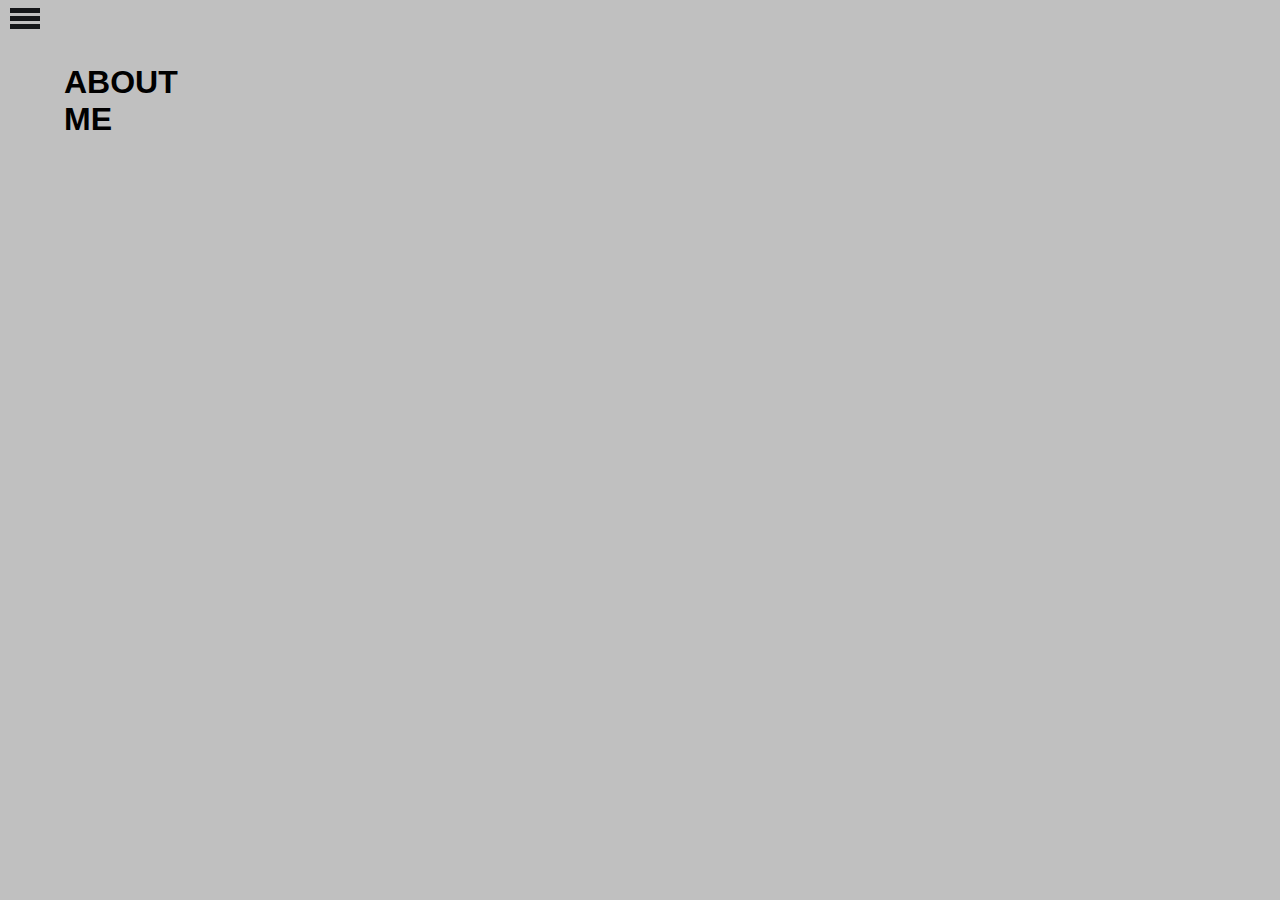
==== index.html @ 6c99315c "addes side nav" ====
<html>
    <head>
        <title>My portifolio</title>
        <link rel="stylesheet"type="text/css"href="css/styles.css">
    </head>
    <body>
       
            <div id="sidebar">
                <header>
               <center> <img src="img/silas.jpg"width="150"height="150"alt="silas"></center><span class="name">SILAS A SAKWA </span>
                
                </header>
                <div class="toggle-btn"onclick="togglesidebar()">
                <span></span>
                <span></span>
                <span></span>
                </div>
                <ul class="navbrand">
                <li class="nav-item">
                <a href="#About">About</a>
                </li>
                <li class="nav-item">
                    <a href="#service">Service</a>
                    </li>
                    <li class="nav-item">
                        <a href="#projects">Projects</a>
                        </li>
                        <li class="nav-item">
                            <a href="#contact">Contact</a>
                            </li>
                    
                </ul>
            </div>
            </nav>
            <main>
            <section id="about">
                <h1>ABOUT ME</h1>
            
            </section>

            </main>
            <div class="footer">
            
            </div>
        </div>
        <script src="js/jscript.js"></script>
    </body>
</html>
---- css/styles.css ----
*{
    margin: 0px;
    padding: 0px;
    font-family: sans-serif;
  
}
body
{
    background-color: silver;
}
#sidebar
{
    position: fixed;
    width: 200px;
    height: 100%;
    background:#151719;
    left: -200px;
    transition: all 0.9s ease;
}
#sidebar.active
{
    left: 0px;
}
#sidebar ul li
{
    color:rgba(230,230,230, 0.9);
    list-style-type: none;
    padding: 15px 10px;
    border-bottom: 1px solid rgba(100, 100,100, 0.3);
}
#sidebar ul li a{
    color:white;
    text-decoration: none;
    text-align: center;
    margin-left: 10px;
}
#sidebar .toggle-btn
{
    position:absolute;
    left: 210px;
    top:5px;
}
#sidebar .toggle-btn span
{
    display: block;
    width:30px;
    height: 5px;
    background: #151719;
    margin: 3px 0px;
}
#sidebar header{
    user-select: none;
    font-size: 20px;
    background-color: green;
    line-height: 70px;
    align-items: center;
   
}
img{
    align-content: center;
    border-radius: 50% 50%;
}
#about
{
    width: 150px;
    padding: 5%;
}
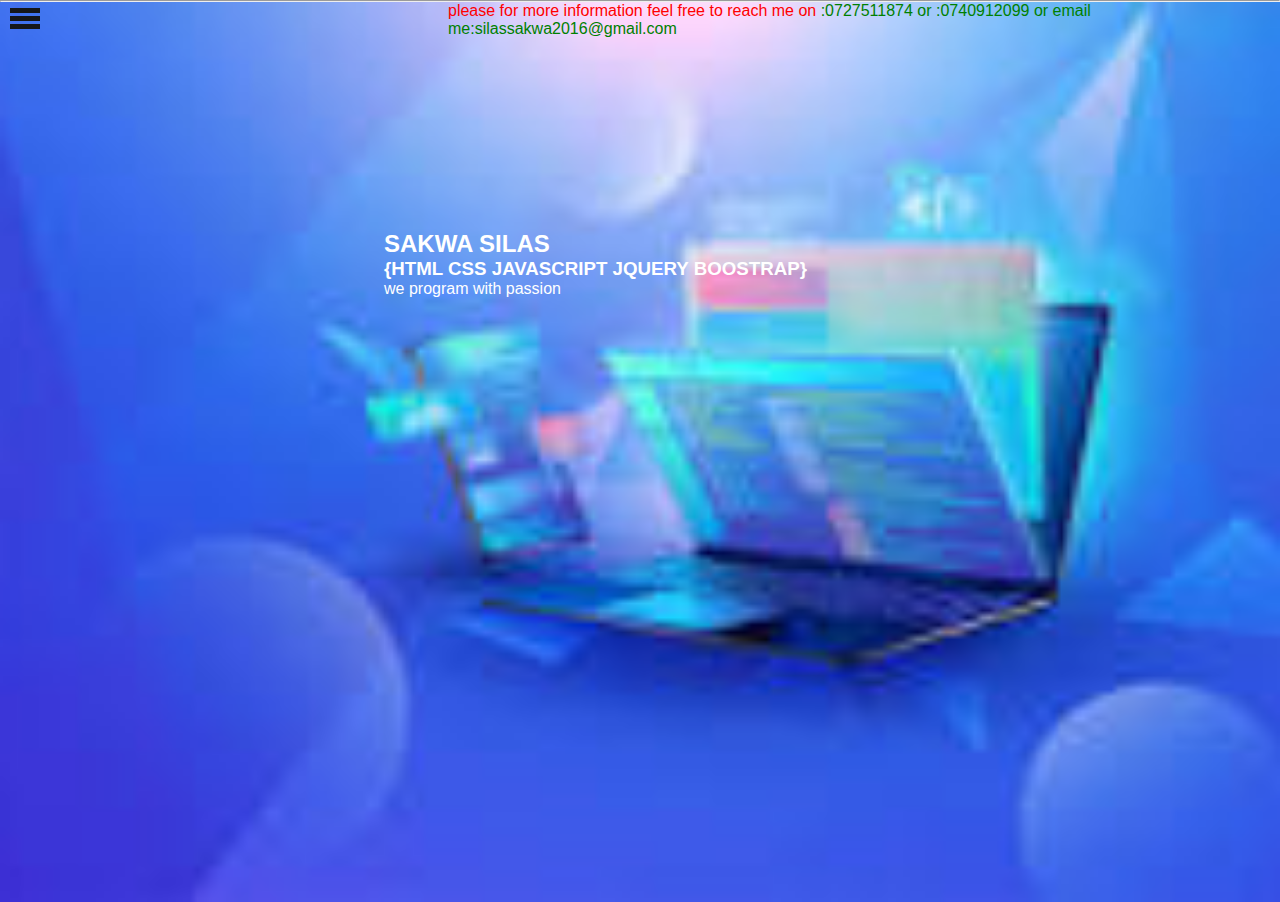
==== commit e0687519: "added files" ====
--- a/index.html
+++ b/index.html
@@ -4,20 +4,21 @@
         <link rel="stylesheet"type="text/css"href="css/styles.css">
     </head>
     <body>
-       
-            <div id="sidebar">
-                <header>
-               <center> <img src="img/silas.jpg"width="150"height="150"alt="silas"></center><span class="name">SILAS A SAKWA </span>
-                
+         <div class="toggle-btn"onclick="togglesidebar()">
+            <span></span>
+            <span></span>
+            <span></span>
+        </div>
+         <div id="sidebar">
+            <header>
+                <img src="img/silas.jpg"width="150"height="150"alt="silas"><span class="name"><br>SILAS A SAKWA </span>
                 </header>
-                <div class="toggle-btn"onclick="togglesidebar()">
-                <span></span>
-                <span></span>
-                <span></span>
-                </div>
                 <ul class="navbrand">
+                    <li class="nav-item">
+                    <a href="#landing"></a>
+                </li>
                 <li class="nav-item">
-                <a href="#About">About</a>
+                <a href="About.html">About</a>
                 </li>
                 <li class="nav-item">
                     <a href="#service">Service</a>
@@ -28,16 +29,26 @@
                         <li class="nav-item">
                             <a href="#contact">Contact</a>
                             </li>
-                    
-                </ul>
+                        </ul>
+                        </div>
+            <hr>
+            <main>
+           <section id="landing-page"class="landing-page">
+            <div class="ms1">
+            <div class="container">
+            <p>please for more information feel free to reach me on <span>:0727511874 or :0740912099 or email me:silassakwa2016@gmail.com</span></p>
             </div>
-            </nav>
-            <main>
-            <section id="about">
-                <h1>ABOUT ME</h1>
-            
+            </div>
+            <div class="container">
+            <div class="main-message">
+                <h2>SAKWA SILAS</h2>
+                <H3>{HTML CSS JAVASCRIPT JQUERY BOOSTRAP}</H3>
+                <P>we program with passion </P>
+            </div>
+            </div>
             </section>
-
+        
+           
             </main>
             <div class="footer">
             
--- a/css/styles.css
+++ b/css/styles.css
@@ -14,8 +14,9 @@
     width: 200px;
     height: 100%;
     background:#151719;
-    left: -200px;
+   left:-200px;
     transition: all 0.9s ease;
+    top: 10%;
 }
 #sidebar.active
 {
@@ -34,13 +35,15 @@
     text-align: center;
     margin-left: 10px;
 }
-#sidebar .toggle-btn
+ .toggle-btn
 {
     position:absolute;
-    left: 210px;
-    top:5px;
+    left: 10px;
+  top:5px;
+  
+  
 }
-#sidebar .toggle-btn span
+ .toggle-btn span
 {
     display: block;
     width:30px;
@@ -59,10 +62,71 @@
 img{
     align-content: center;
     border-radius: 50% 50%;
+
+ 
+}
+
+.landing-page
+{
+    widows: 100%;
+    height: 100vh;
+    background-color: cadetblue;
+    background-image: url("../img/download\ \(1\).jpg");
+    background-repeat: no-repeat;
+    background-position: center;
+    background-size: cover;
+}
+.main-message
+{
+    padding-top: 15%;
+    margin-left: 30%;
+    color:white;
+}
+.main-message h2{
+
+}
+.ms1
+{
+margin-left: 35%;
+}
+.intro-btn
+{
+    display: flex;
+    justify-content: center;
+    
+}
+.intro-btn{
+    background-color: red;
+    border-radius: 3em;
+    color: rgba(230,230,230, 0.9);
+    display: inline-block;
+    pad: 1rem 2.5rem;
+}
+.ms1
+{
+    color:red;
+}
+.ms1 span{
+    color:green;
 }
 #about
 {
-    width: 150px;
-    padding: 5%;
+    display:none;
 }
-
+.education
+{
+    color:red;
+}
+.education p{
+    color:green;
+}
+.footer
+{
+    background-color: greenyellow;
+}
+.navbar
+{
+    width:100%;
+    height:50px;
+    background-color: khaki;
+}